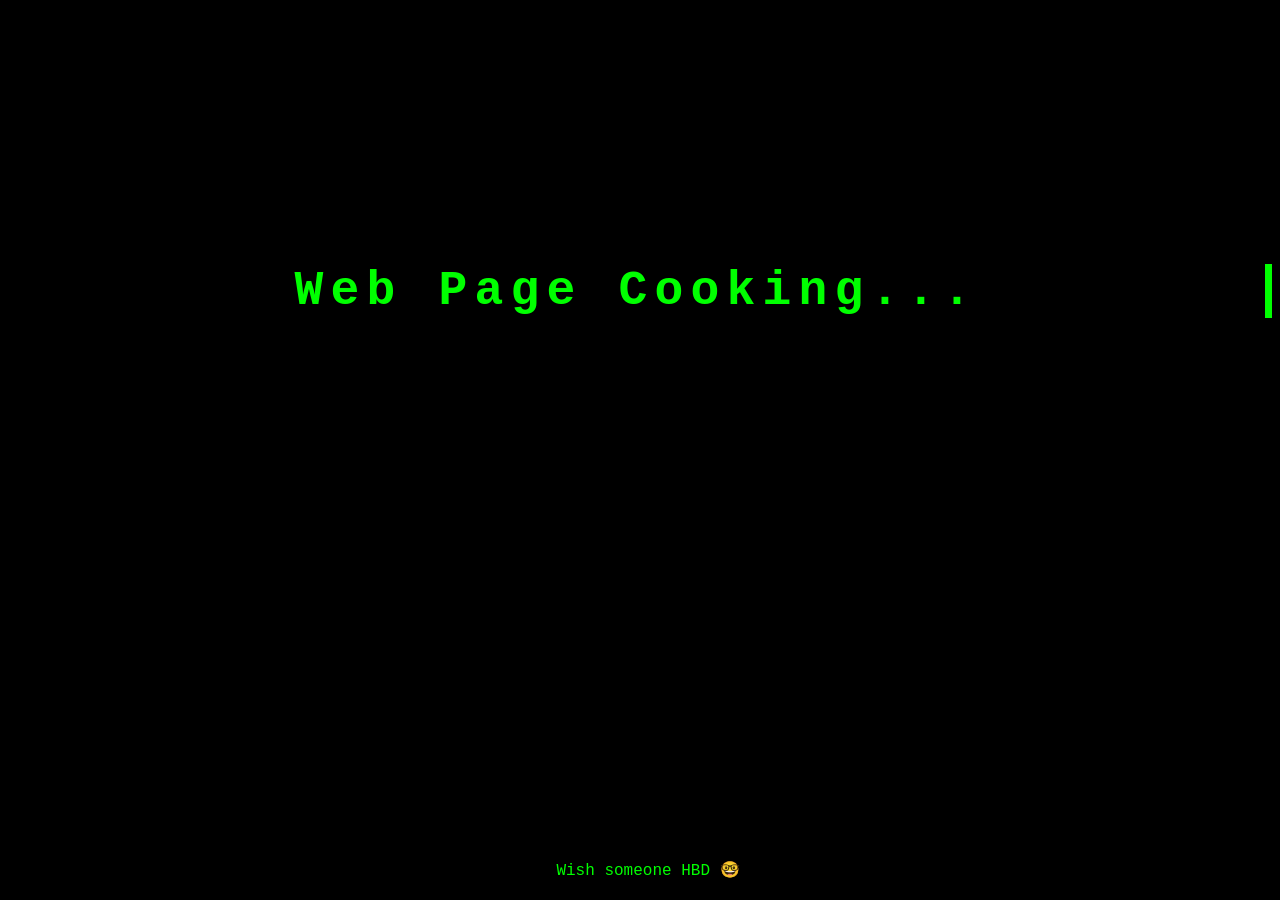
==== index.html @ 670de7de "added emoji to Wish someone HBD" ====
<!DOCTYPE html>
<html>
<head>
  <title>Home Page</title>
  <style>
    body {
      background-color: black;
      color: #00ff00;
      font-family: "Courier New", monospace;
      text-align: center;
      padding-top: 20%;
    }

    h1 {
      font-size: 3em;
      overflow: hidden; 
      border-right: .15em solid #00ff00; /* Cursor effect */
      white-space: nowrap;
      margin: 0 auto;
      letter-spacing: .15em;
      animation: typing 3s steps(30, end), blink-caret .75s step-end infinite;
    }

    @keyframes typing {
      from { width: 0 }
      to { width: 100% }
    }

    @keyframes blink-caret {
      from, to { border-color: transparent }
      50% { border-color: #00ff00; }
    }

    .link {
      position: fixed;
      bottom: 20px;
      width: 100%;
      text-align: center;
    }

    .link a {
      color: #00ff00;
      text-decoration: none;
      font-family: "Courier New", monospace;
    }
    .link a:hover {
      text-shadow: 0 0 10px #00ff00;
    }
  </style>
</head>
<body>

  <h1>Web Page Cooking...</h1>

  <!-- Link at the bottom -->
  <div class="link">
    <a href="hbd.html">Wish someone HBD 🤓 </a>
  </div>

</body>
</html>
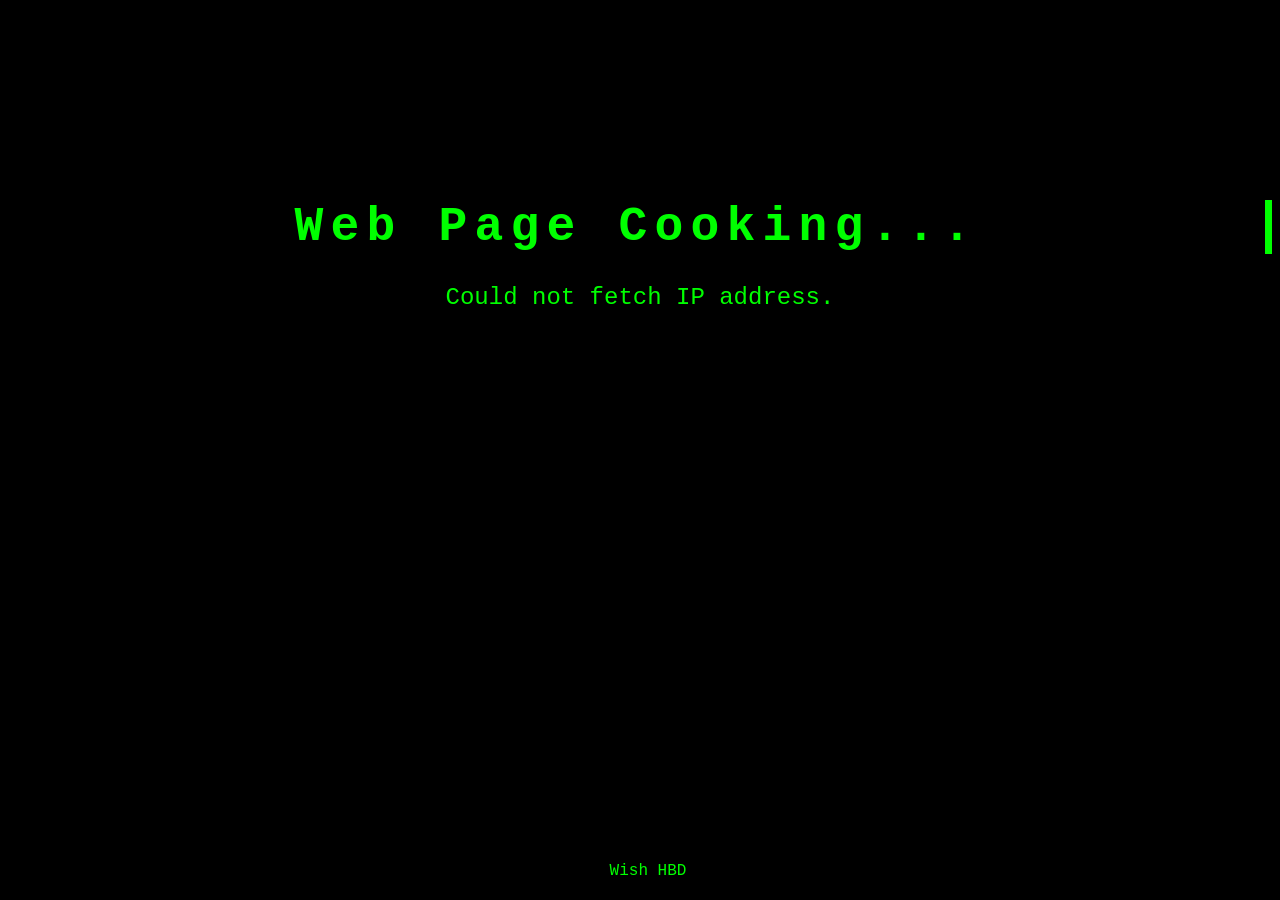
==== commit b9a7286f: "added ip address fetch" ====
--- a/index.html
+++ b/index.html
@@ -8,7 +8,7 @@
       color: #00ff00;
       font-family: "Courier New", monospace;
       text-align: center;
-      padding-top: 20%;
+      padding-top: 15%;
     }
 
     h1 {
@@ -19,6 +19,12 @@
       margin: 0 auto;
       letter-spacing: .15em;
       animation: typing 3s steps(30, end), blink-caret .75s step-end infinite;
+    }
+
+    #ip-text {
+      margin-top: 30px;
+      font-size: 1.5em;
+      color: #00ff00;
     }
 
     @keyframes typing {
@@ -52,10 +58,27 @@
 
   <h1>Web Page Cooking...</h1>
 
+  <!-- Show IP -->
+  <div id="ip-text">Fetching your IP address...</div>
+
   <!-- Link at the bottom -->
   <div class="link">
-    <a href="hbd.html">Wish someone HBD 🤓 </a>
+    <a href="hbd.html">Wish HBD</a>
   </div>
+
+  <script>
+    // Fetch IP from free API
+    fetch('https://api.ipify.org?format=json')
+      .then(response => response.json())
+      .then(data => {
+        document.getElementById('ip-text').innerText = 
+          "Your IP address is: " + data.ip;
+      })
+      .catch(() => {
+        document.getElementById('ip-text').innerText = 
+          "Could not fetch IP address.";
+      });
+  </script>
 
 </body>
 </html>
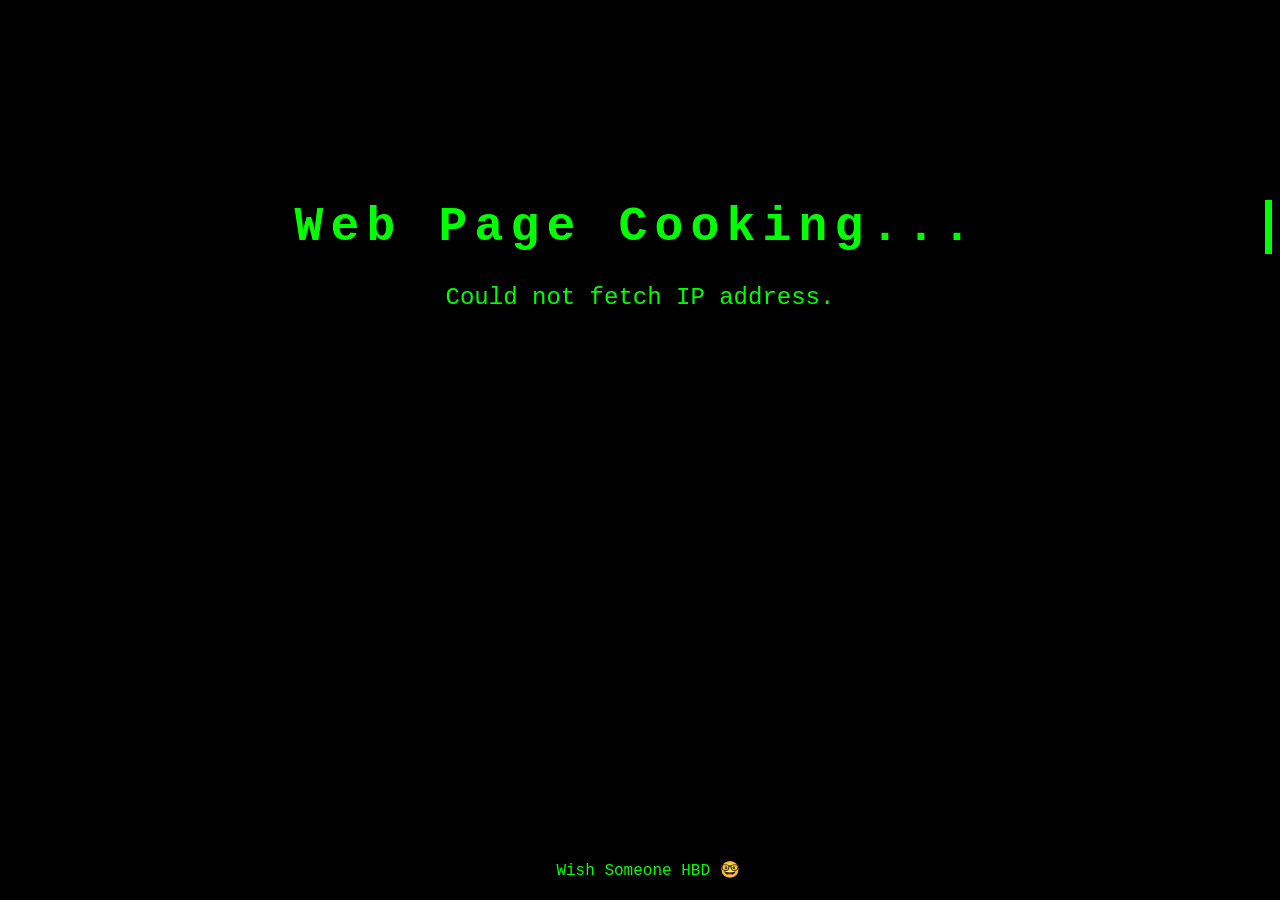
==== commit 3a25725c: "changed wish message" ====
--- a/index.html
+++ b/index.html
@@ -63,7 +63,7 @@
 
   <!-- Link at the bottom -->
   <div class="link">
-    <a href="hbd.html">Wish HBD</a>
+    <a href="hbd.html">Wish Someone HBD 🤓 </a>
   </div>
 
   <script>
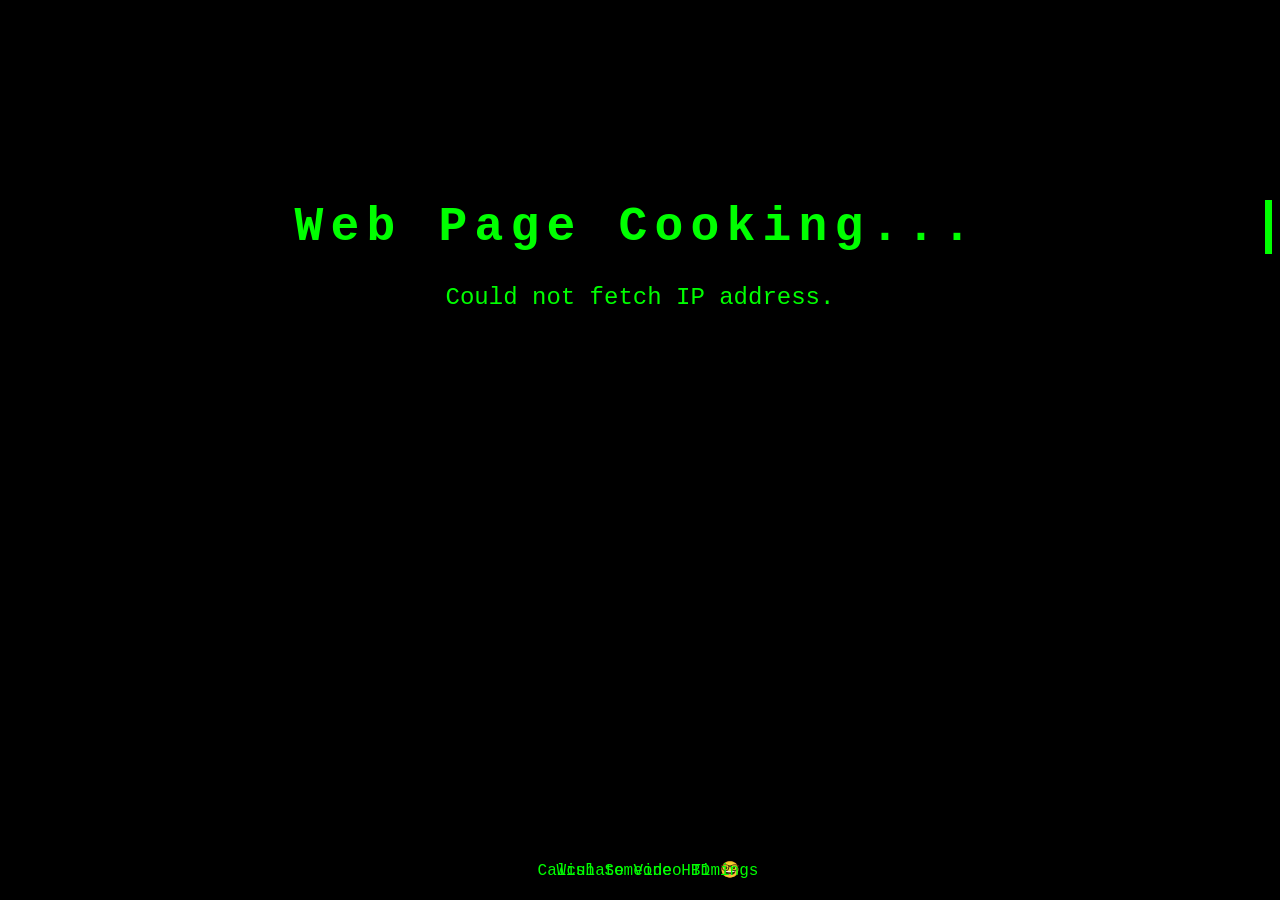
==== commit 06c94b84: "added a new page for calculating the time of a video if being watched at some custom speed, you ente" ====
--- a/index.html
+++ b/index.html
@@ -65,6 +65,9 @@
   <div class="link">
     <a href="hbd.html">Wish Someone HBD 🤓 </a>
   </div>
+  <div class="link">
+    <a href="calculate_video_timing.html">Calculate Video Timings </a>
+  </div>
 
   <script>
     // Fetch IP from free API
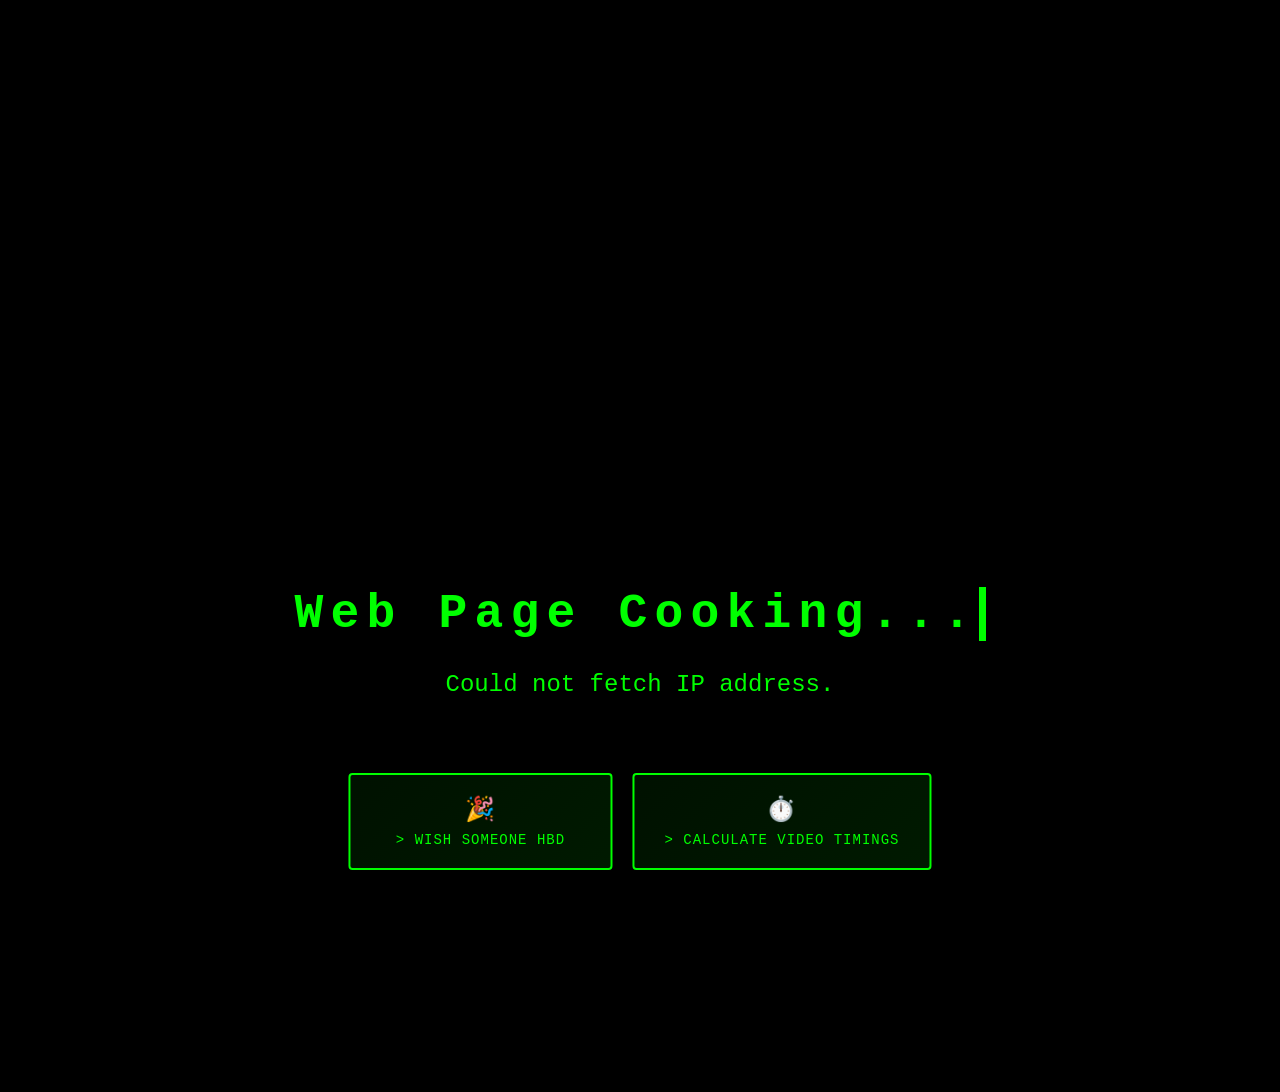
==== commit 7dbbaecc: "modified index.html page to incorporate the calcuators" ====
--- a/index.html
+++ b/index.html
@@ -9,6 +9,12 @@
       font-family: "Courier New", monospace;
       text-align: center;
       padding-top: 15%;
+      margin: 0;
+      min-height: 100vh;
+      display: flex;
+      flex-direction: column;
+      justify-content: center;
+      align-items: center;
     }
 
     h1 {
@@ -37,36 +43,123 @@
       50% { border-color: #00ff00; }
     }
 
-    .link {
+    .links-container {
       position: fixed;
-      bottom: 20px;
+      bottom: 30px;
+      left: 50%;
+      transform: translateX(-50%);
+      display: flex;
+      gap: 20px;
+      justify-content: center;
+      flex-wrap: wrap;
+      max-width: 90%;
+    }
+
+    .link-card {
+      position: relative;
+      background: linear-gradient(135deg, #001100 0%, #001a00 100%);
+      border: 2px solid #00ff00;
+      border-radius: 4px;
+      padding: 20px 30px;
+      transition: all 0.3s ease;
+      overflow: hidden;
+      min-width: 200px;
+    }
+
+    .link-card::before {
+      content: '';
+      position: absolute;
+      top: 0;
+      left: -100%;
       width: 100%;
+      height: 100%;
+      background: linear-gradient(90deg, transparent, rgba(0, 255, 0, 0.2), transparent);
+      transition: left 0.5s;
+    }
+
+    .link-card:hover::before {
+      left: 100%;
+    }
+
+    .link-card:hover {
+      transform: translateY(-5px);
+      box-shadow: 0 5px 25px rgba(0, 255, 0, 0.5);
+      border-color: #00ff00;
+    }
+
+    .link-card a {
+      display: block;
+      text-decoration: none;
+      color: #00ff00;
+      font-family: 'Courier New', monospace;
+      font-size: 14px;
+      text-transform: uppercase;
+      letter-spacing: 1px;
       text-align: center;
     }
 
-    .link a {
+    .link-card a:hover {
+      text-shadow: 0 0 10px #00ff00;
+    }
+
+    .link-icon {
+      font-size: 24px;
+      margin-bottom: 8px;
+      display: block;
+    }
+
+    .link-title::before {
+      content: '> ';
       color: #00ff00;
-      text-decoration: none;
-      font-family: "Courier New", monospace;
     }
-    .link a:hover {
-      text-shadow: 0 0 10px #00ff00;
+
+    /* Mobile responsive */
+    @media (max-width: 600px) {
+      h1 {
+        font-size: 2em;
+      }
+
+      #ip-text {
+        font-size: 1.2em;
+        padding: 0 20px;
+      }
+
+      .links-container {
+        flex-direction: column;
+        gap: 15px;
+        max-width: 80%;
+      }
+
+      .link-card {
+        min-width: auto;
+        padding: 15px 20px;
+      }
     }
   </style>
 </head>
 <body>
 
-  <h1>Web Page Cooking...</h1>
+  <div>
+    <h1>Web Page Cooking...</h1>
 
-  <!-- Show IP -->
-  <div id="ip-text">Fetching your IP address...</div>
+    <!-- Show IP -->
+    <div id="ip-text">Fetching your IP address...</div>
+  </div>
 
-  <!-- Link at the bottom -->
-  <div class="link">
-    <a href="hbd.html">Wish Someone HBD 🤓 </a>
-  </div>
-  <div class="link">
-    <a href="calculate_video_timing.html">Calculate Video Timings </a>
+  <!-- Links at the bottom with cool cards -->
+  <div class="links-container">
+    <div class="link-card">
+      <a href="hbd.html">
+        <span class="link-icon">🎉</span>
+        <span class="link-title">Wish Someone HBD</span>
+      </a>
+    </div>
+    <div class="link-card">
+      <a href="video-calculator.html">
+        <span class="link-icon">⏱️</span>
+        <span class="link-title">Calculate Video Timings</span>
+      </a>
+    </div>
   </div>
 
   <script>
@@ -85,3 +178,4 @@
 
 </body>
 </html>
+
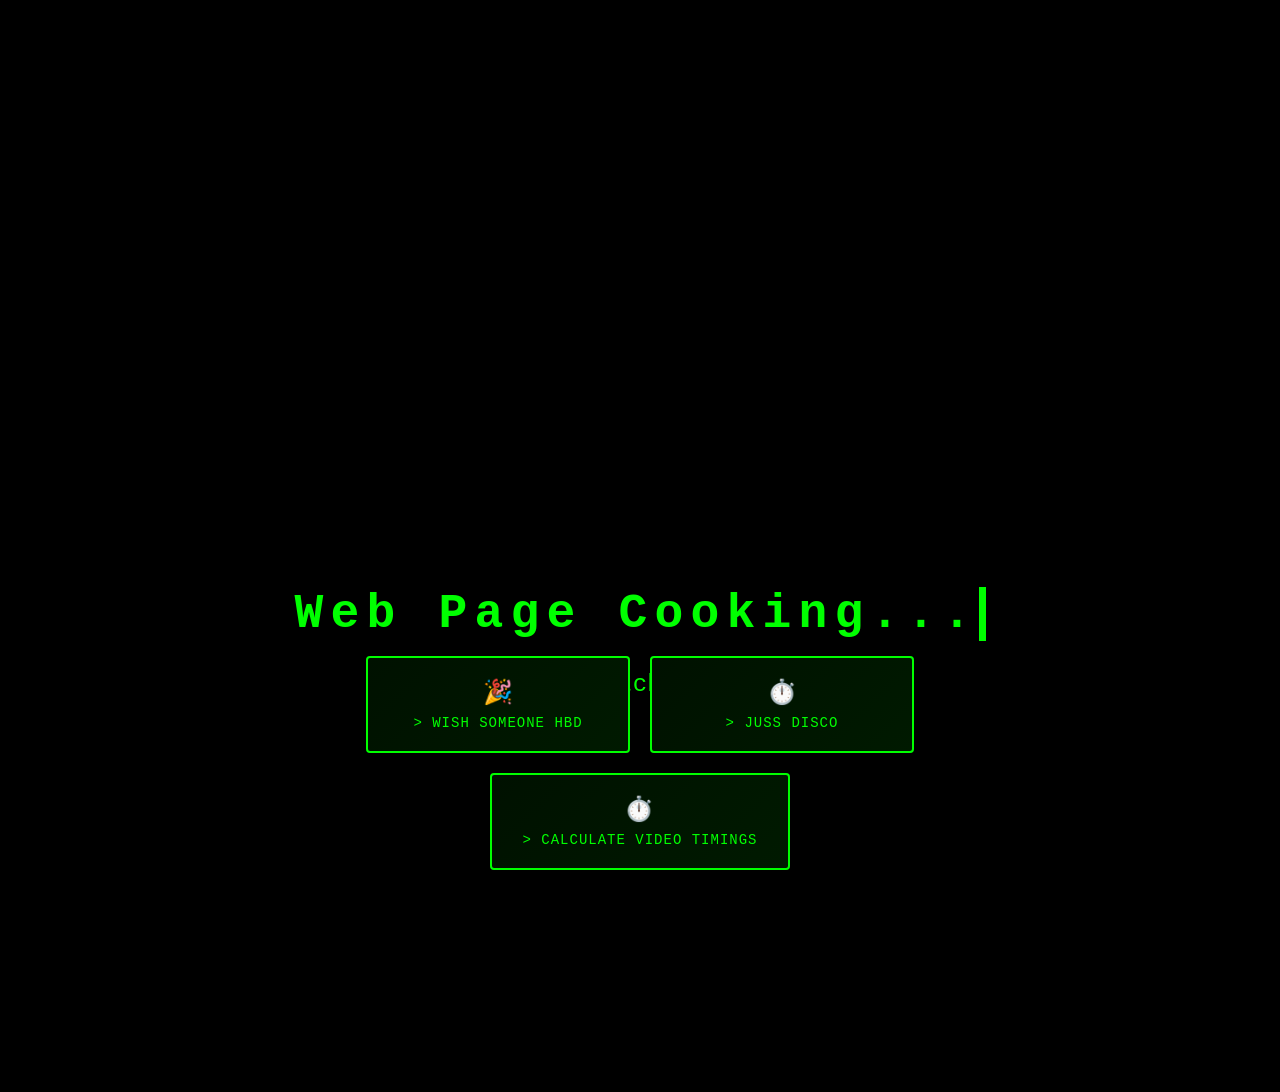
==== commit 5c1f7a5b: "added disco pgae code and linked to index page" ====
--- a/index.html
+++ b/index.html
@@ -155,7 +155,13 @@
       </a>
     </div>
     <div class="link-card">
-      <a href="video-calculator.html">
+      <a href="disco.html">
+        <span class="link-icon">⏱️</span>
+        <span class="link-title">Juss Disco</span>
+      </a>
+    </div>
+    <div class="link-card">
+      <a href="calculate_video_timing.html">
         <span class="link-icon">⏱️</span>
         <span class="link-title">Calculate Video Timings</span>
       </a>
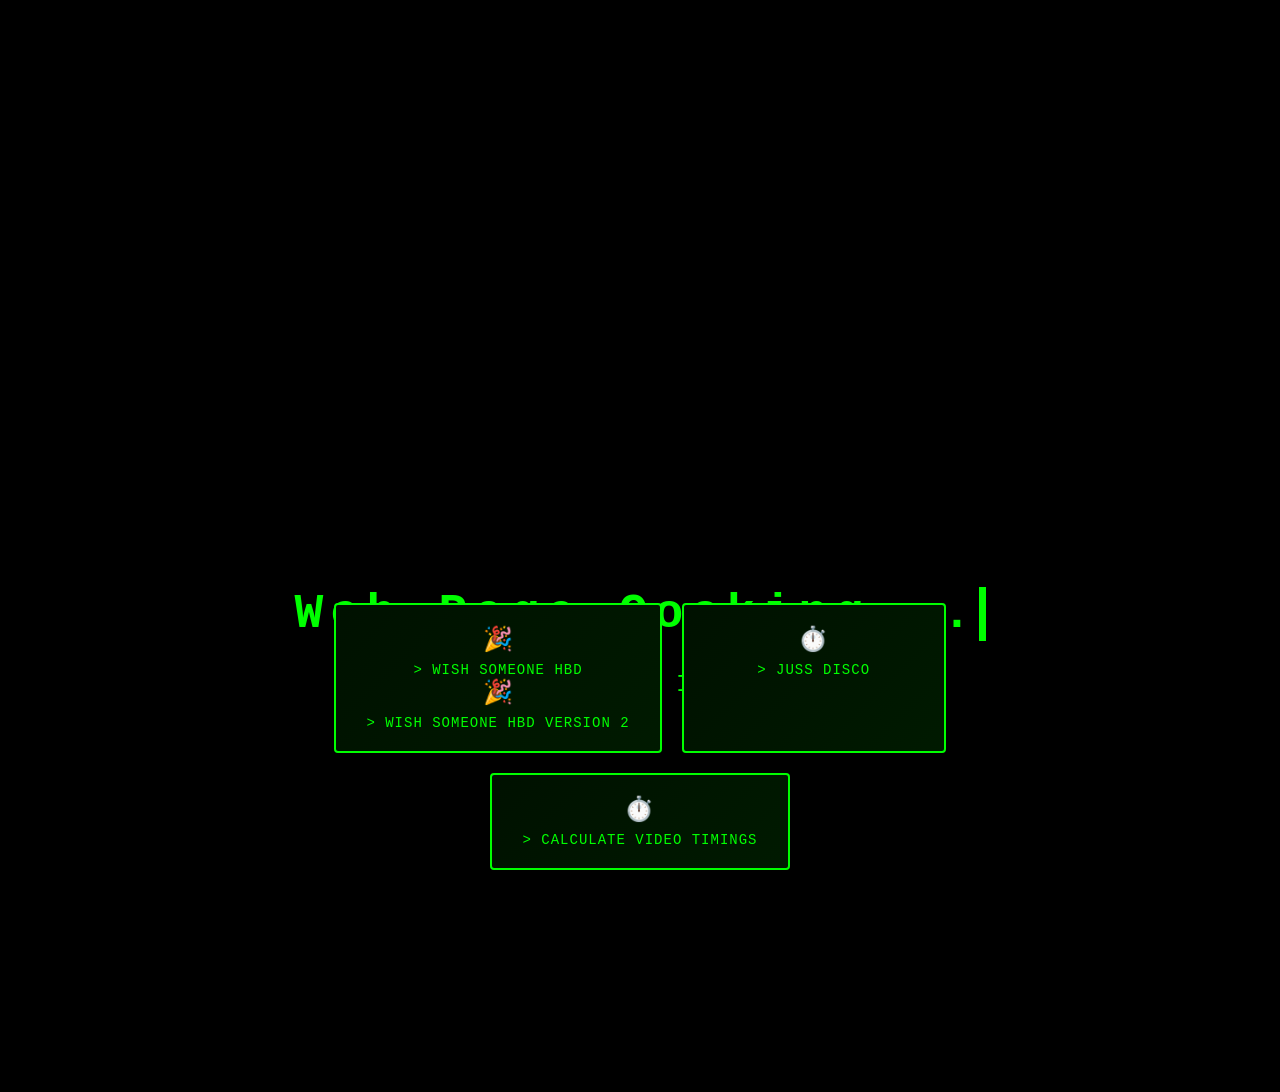
==== commit 9a86c8fe: "adding new hdb to index page" ====
--- a/index.html
+++ b/index.html
@@ -153,6 +153,10 @@
         <span class="link-icon">🎉</span>
         <span class="link-title">Wish Someone HBD</span>
       </a>
+      <a href="hbd_v2.html">
+        <span class="link-icon">🎉</span>
+        <span class="link-title">Wish Someone HBD version 2</span>
+      </a>
     </div>
     <div class="link-card">
       <a href="disco.html">
